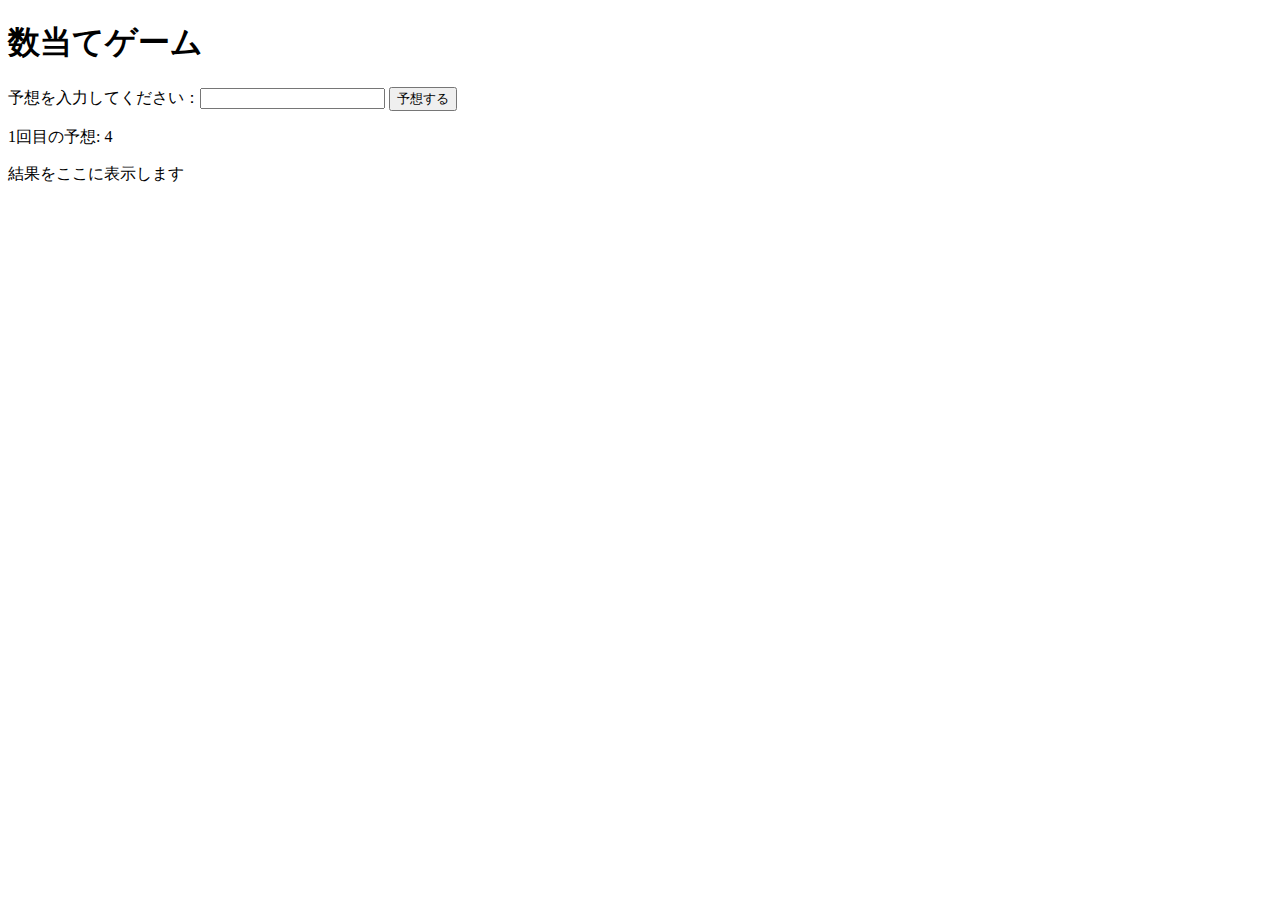
==== kazuate.html @ cc55e479 "特殊" ====
<!DOCTYPE html>
<html>
  <head>
    <meta charset="utf-8">
    <title>数当てゲーム</title>
    <script src="kazuate.js" defer></script>
  </head>

  <body>
    <h1>数当てゲーム</h1>
    <p>予想を入力してください：<input type="number" id="inputNumber"> <button onclick="hantei()">予想する</button></p>
    <p><span id="kaisu">1</span>回目の予想: <span id="answer">4</span></p>
    <p id="result">結果をここに表示します</p>
  </body>
</html>
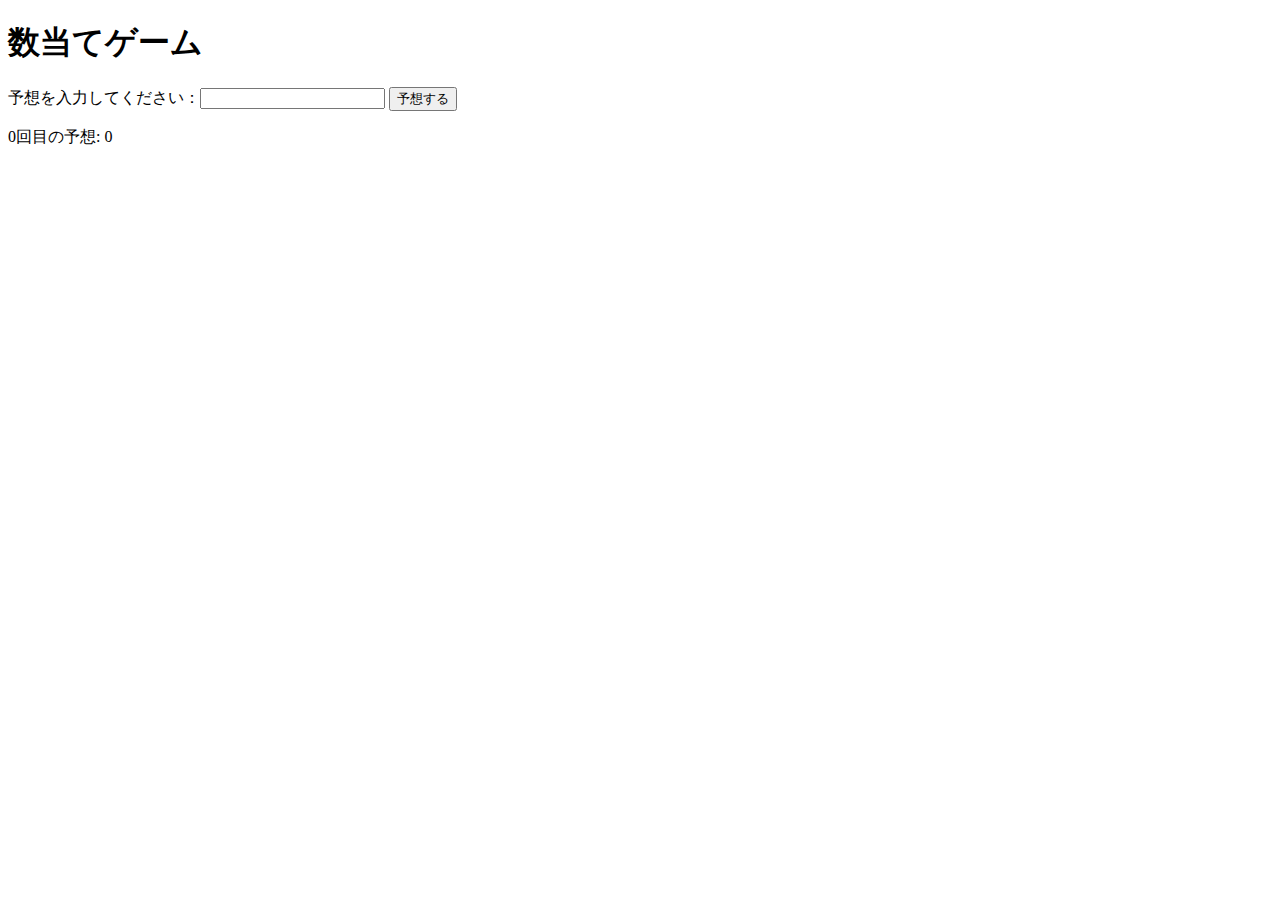
==== commit 4b1f6bfc: "変更" ====
--- a/kazuate.html
+++ b/kazuate.html
@@ -9,7 +9,7 @@
   <body>
     <h1>数当てゲーム</h1>
     <p>予想を入力してください：<input type="number" id="inputNumber"> <button onclick="hantei()">予想する</button></p>
-    <p><span id="kaisu">1</span>回目の予想: <span id="answer">4</span></p>
-    <p id="result">結果をここに表示します</p>
+    <p><span id="kaisu">0</span>回目の予想: <span id="answer">0</span></p>
+    <p id="result"></p>
   </body>
 </html>
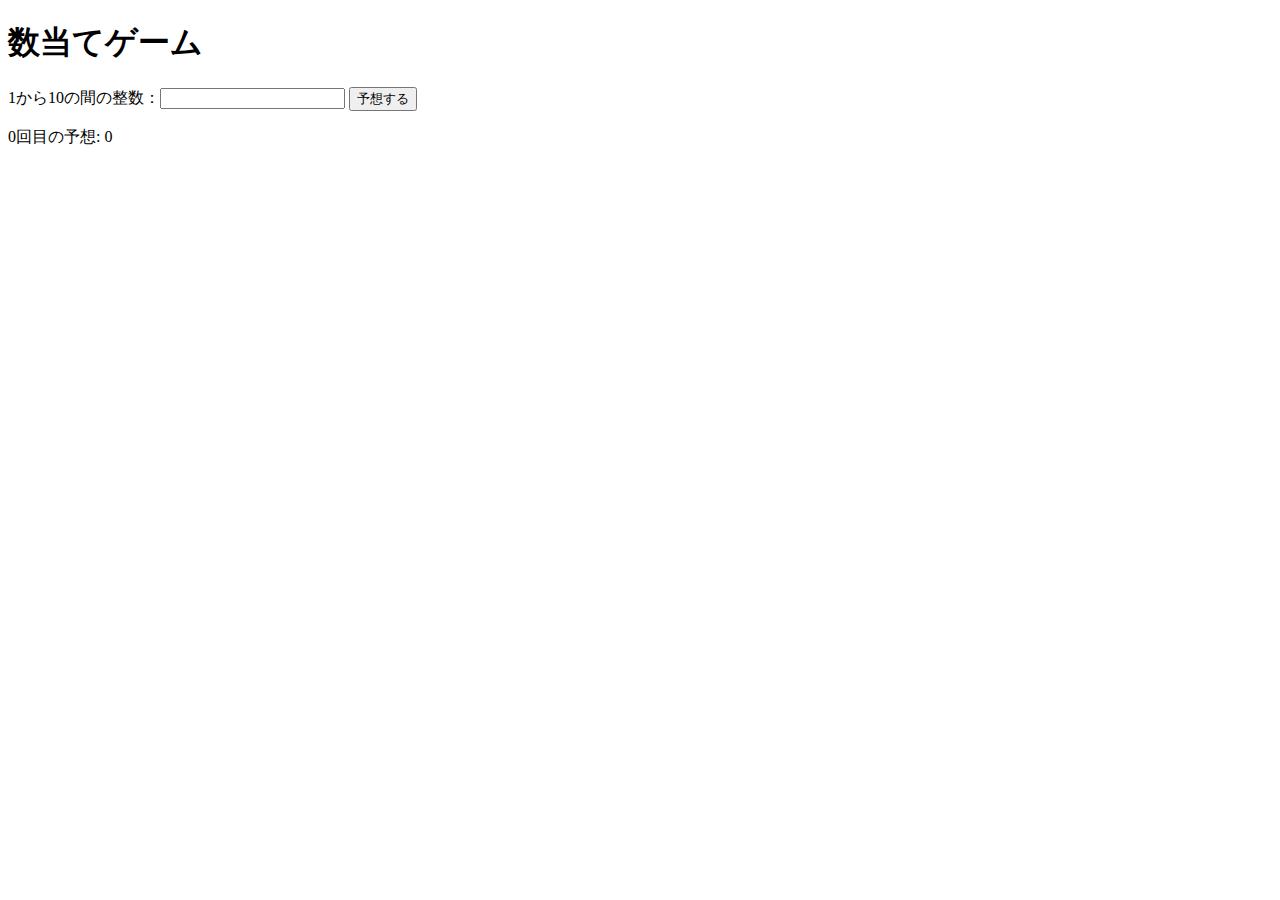
==== commit 82166ebf: "変更済み" ====
--- a/kazuate.html
+++ b/kazuate.html
@@ -8,7 +8,7 @@
 
   <body>
     <h1>数当てゲーム</h1>
-    <p>予想を入力してください：<input type="number" id="inputNumber"> <button onclick="hantei()">予想する</button></p>
+    <p>1から10の間の整数：<input type="number" id="inputNumber"> <button onclick="hantei()">予想する</button></p>
     <p><span id="kaisu">0</span>回目の予想: <span id="answer">0</span></p>
     <p id="result"></p>
   </body>
